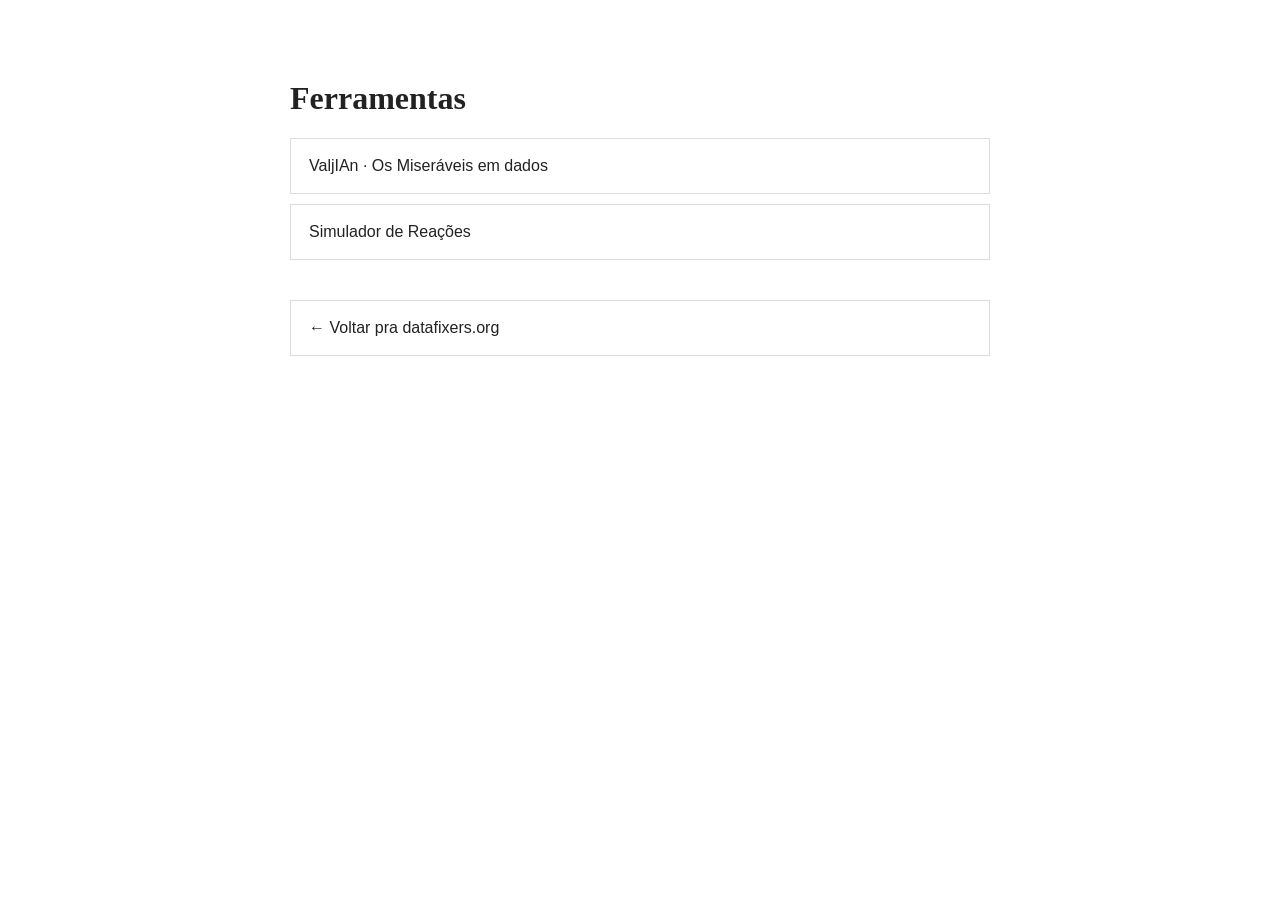
==== index.html @ df2f0be2 "initial: ferramentas subdomain from migration 2026-05-21" ====
<!DOCTYPE html><html lang="pt-BR"><head><meta charset="UTF-8">
<title>Ferramentas · Data Fixers</title>
<style>body{font-family:-apple-system,sans-serif;max-width:700px;margin:80px auto;padding:0 20px;color:#222}h1{font-family:'Playfair Display',Georgia,serif}a{display:block;padding:18px;margin:10px 0;border:1px solid #ddd;text-decoration:none;color:#222}a:hover{background:#fafafa;border-color:#222}</style></head>
<body><h1>Ferramentas</h1>
<a href="/valjian/">ValjIAn · Os Miseráveis em dados</a>
<a href="/simulador-reacoes/">Simulador de Reações</a>
<p style="margin-top:40px;color:#888"><a href="https://datafixers.org">← Voltar pra datafixers.org</a></p>
</body></html>
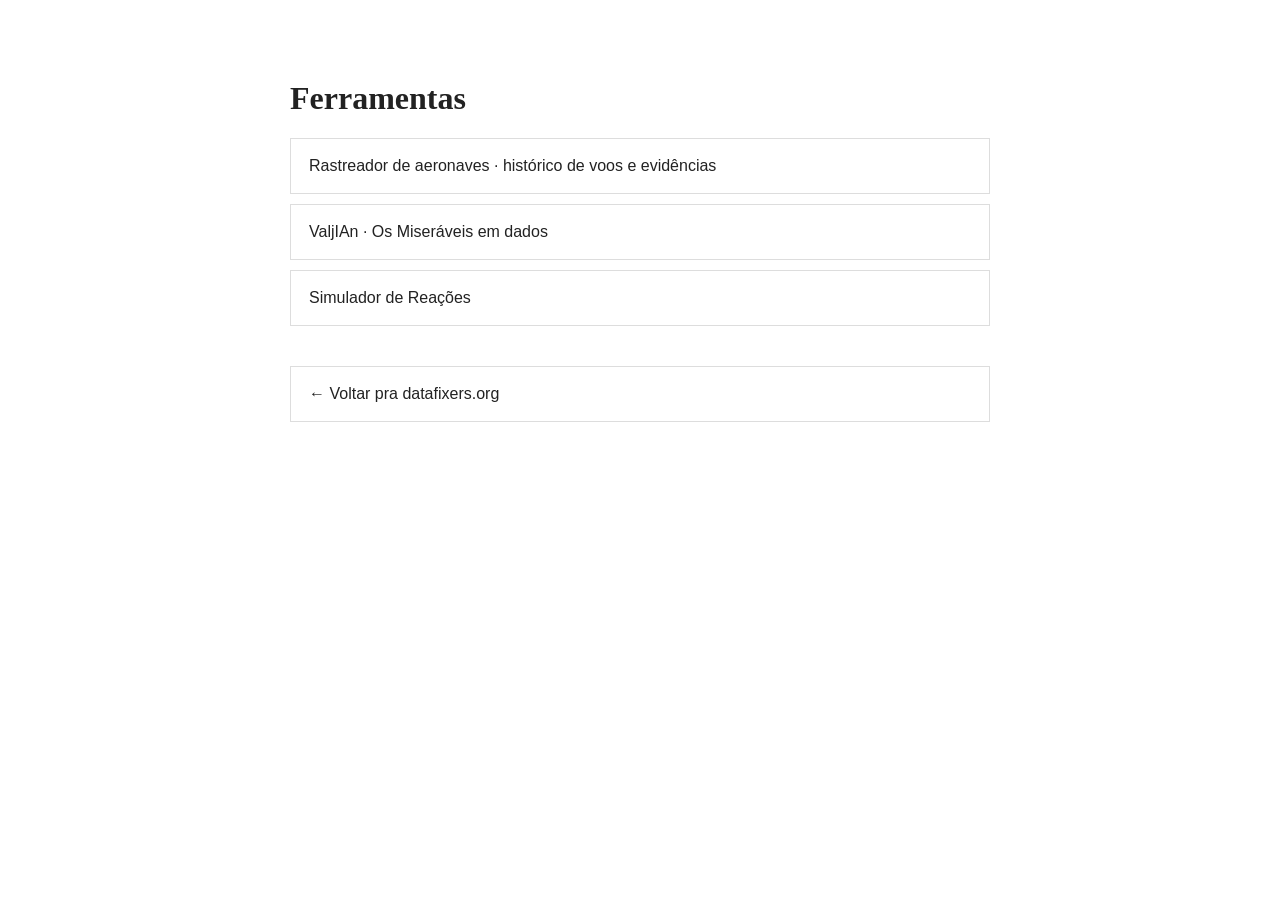
==== commit f747949b: "Rastreador de aeronaves: RAB, historico ADS-B e pacote de evidencia Co-Authored-By: Claude Opus 5.5 " ====
--- a/index.html
+++ b/index.html
@@ -2,6 +2,7 @@
 <title>Ferramentas · Data Fixers</title>
 <style>body{font-family:-apple-system,sans-serif;max-width:700px;margin:80px auto;padding:0 20px;color:#222}h1{font-family:'Playfair Display',Georgia,serif}a{display:block;padding:18px;margin:10px 0;border:1px solid #ddd;text-decoration:none;color:#222}a:hover{background:#fafafa;border-color:#222}</style></head>
 <body><h1>Ferramentas</h1>
+<a href="/rastreador-aeronaves/">Rastreador de aeronaves · histórico de voos e evidências</a>
 <a href="/valjian/">ValjIAn · Os Miseráveis em dados</a>
 <a href="/simulador-reacoes/">Simulador de Reações</a>
 <p style="margin-top:40px;color:#888"><a href="https://datafixers.org">← Voltar pra datafixers.org</a></p>
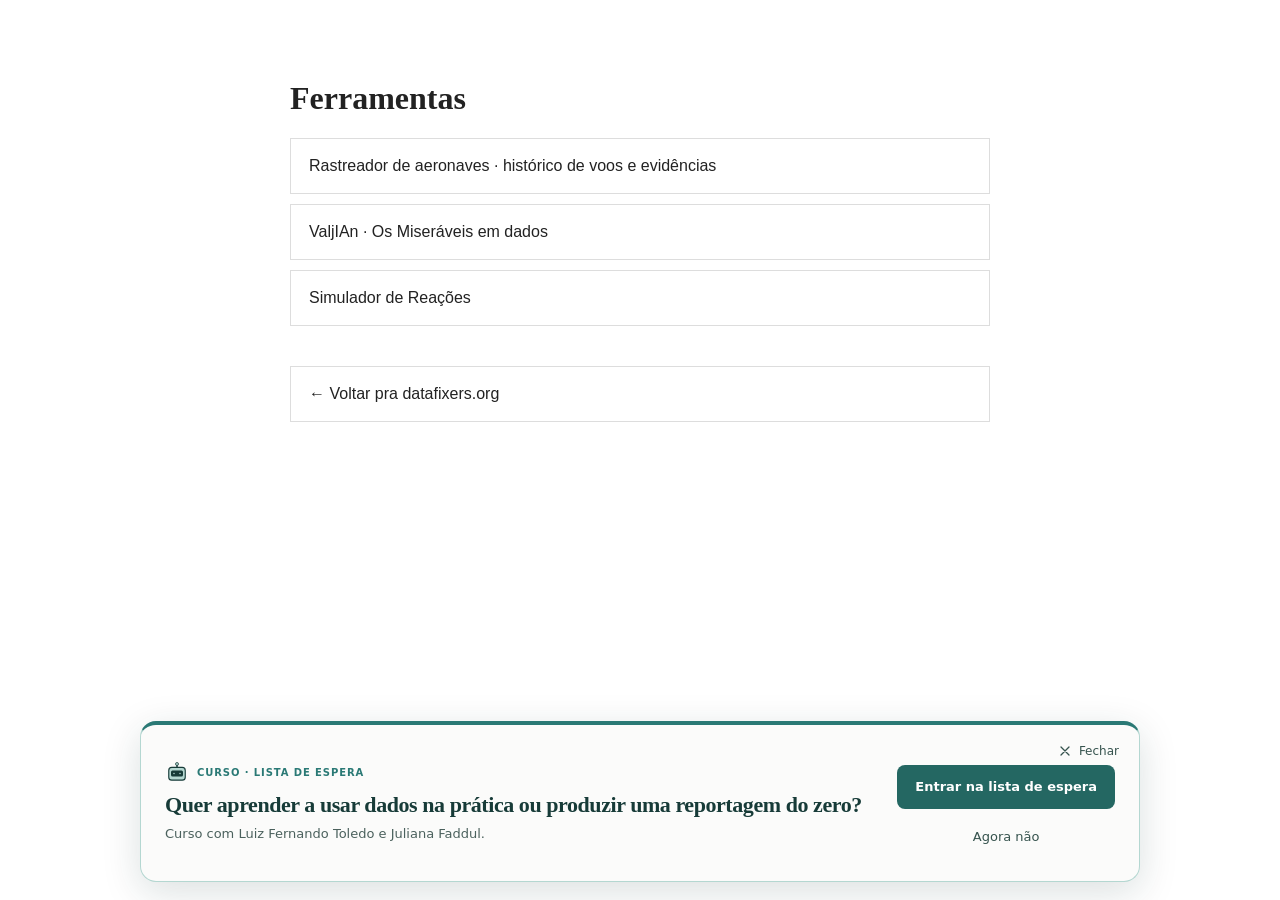
==== commit 6e26b5c7: "Inclui banner da lista de espera do curso" ====
--- a/index.html
+++ b/index.html
@@ -1,6 +1,8 @@
 <!DOCTYPE html><html lang="pt-BR"><head><meta charset="UTF-8">
 <title>Ferramentas · Data Fixers</title>
-<style>body{font-family:-apple-system,sans-serif;max-width:700px;margin:80px auto;padding:0 20px;color:#222}h1{font-family:'Playfair Display',Georgia,serif}a{display:block;padding:18px;margin:10px 0;border:1px solid #ddd;text-decoration:none;color:#222}a:hover{background:#fafafa;border-color:#222}</style></head>
+<style>body{font-family:-apple-system,sans-serif;max-width:700px;margin:80px auto;padding:0 20px;color:#222}h1{font-family:'Playfair Display',Georgia,serif}a{display:block;padding:18px;margin:10px 0;border:1px solid #ddd;text-decoration:none;color:#222}a:hover{background:#fafafa;border-color:#222}</style>
+  <script defer src="/assets/course-banner.js?v=20261028-course1" data-df-course-loader></script>
+</head>
 <body><h1>Ferramentas</h1>
 <a href="/rastreador-aeronaves/">Rastreador de aeronaves · histórico de voos e evidências</a>
 <a href="/valjian/">ValjIAn · Os Miseráveis em dados</a>
